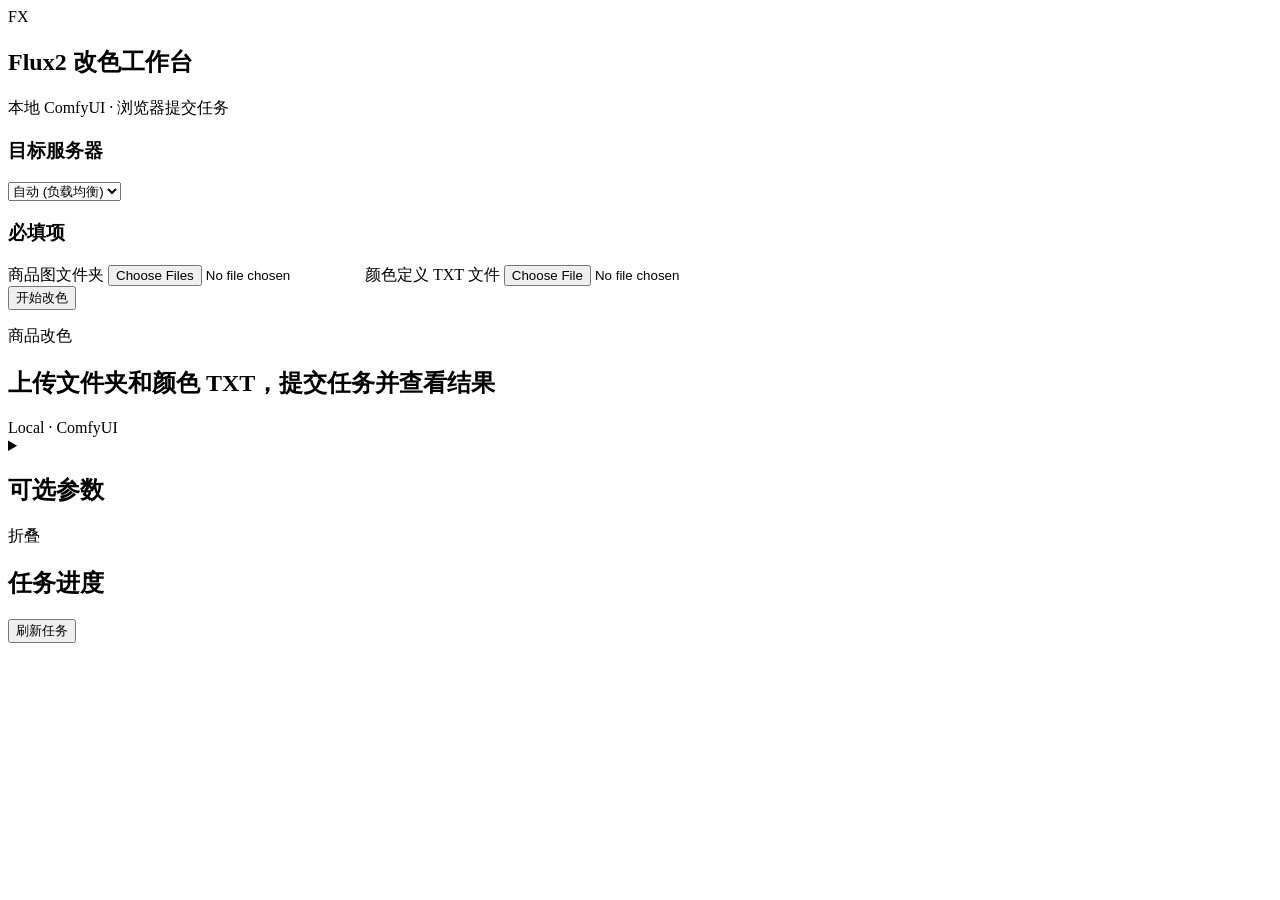
==== frontend/index.html @ 7ed4d482 "feat: 批量删除任务与服务器状态实时刷新 - 服务器状态每3秒自动刷新（与任务列表同步） - 新增任务删除API: DELETE /api/jobs/{id} 和 POST /api/jobs/b" ====
<!doctype html>
<html lang="zh-CN">
<head>
  <meta charset="utf-8" />
  <meta name="viewport" content="width=device-width, initial-scale=1" />
  <title>Flux2 改色工作台</title>
  <link rel="stylesheet" href="/static/style.css" />
</head>
<body>
  <div class="app-shell">
    <aside class="sidebar">
      <div class="brand">
        <div class="brand-badge">FX</div>
        <div>
          <h1>Flux2 改色工作台</h1>
          <p>本地 ComfyUI · 浏览器提交任务</p>
        </div>
      </div>

      <section class="card">
        <h3>目标服务器</h3>
        <select id="serverSelect">
          <option value="">自动 (负载均衡)</option>
          <option value="http://192.168.0.186:8000">服务器 A (186)</option>
          <option value="http://192.168.0.34:8000">服务器 B (34)</option>
        </select>
        <div id="serverStatus" class="meta"></div>
      </section>

      <section class="card required-card">
        <h3>必填项</h3>
        <label>商品图文件夹</label>
        <input id="imageFiles" type="file" accept="image/*" webkitdirectory directory multiple />
        <label>颜色定义 TXT 文件</label>
        <input id="colorsTxtFile" type="file" accept=".txt,text/plain" />
      </section>

      <section class="card required-card compact-actions">
        <button id="submitBtn" type="button" class="full-width">开始改色</button>
      </section>
    </aside>

    <main class="content">
      <section class="hero">
        <div>
          <p class="eyebrow">商品改色</p>
          <h2>上传文件夹和颜色 TXT，提交任务并查看结果</h2>
        </div>
        <div class="status-pill">Local · ComfyUI</div>
      </section>

      <details class="panel collapsible">
        <summary>
          <div class="section-head summary-head">
            <h2>可选参数</h2>
            <span class="summary-tip">折叠</span>
          </div>
        </summary>
        <div class="collapsible-body">
          <div class="option-grid">
            <div class="side-card">
              <h3>商品名称</h3>
              <input id="garmentName" placeholder="例如：长款背心系列-圆领无袖背心收褶皱" />
            </div>
            <div class="side-card">
              <h3>生成参数</h3>
              <div class="mini-grid">
                <div><label>Guidance</label><input id="guidance" type="number" step="0.1" value="3.5" /></div>
                <div><label>Steps</label><input id="steps" type="number" value="20" /></div>
                <div><label>8-step Steps</label><input id="steps8" type="number" value="8" /></div>
                <div><label>目标宽度</label><input id="targetWidth" type="number" value="1601" /></div>
                <div><label>目标高度</label><input id="targetHeight" type="number" value="2086" /></div>
              </div>
            </div>
          </div>
          <div class="option-grid">
            <div class="side-card">
              <h3>手动颜色</h3>
              <textarea id="manualColors" rows="7" placeholder="亮绿色: #ccd560&#10;粉色: #e271a5&#10;湖蓝色: #36acb6"></textarea>
            </div>
            <div class="side-card">
              <h3>提示词模板</h3>
              <textarea id="promptTemplate" rows="7" placeholder="留空则使用默认模板。可使用 {GARMENT} {GARMENT_CATEGORY} {RGB_VALUE} {HEX_VALUE}"></textarea>
            </div>
          </div>
          <div class="side-card">
            <h3>默认提示词模板</h3>
            <div id="defaultPromptPreview" class="preview-box"></div>
          </div>
        </div>
      </details>

      <section class="panel">
        <div class="section-head">
          <h2>任务进度</h2>
          <div class="section-actions"><button id="refreshBtn">刷新任务</button></div>
        </div>
        <div id="submitStatus" class="submit-status"></div>
        <div id="batchActions" class="batch-actions" style="display:none">
          <button onclick="selectAll()" class="batch-btn">全选</button>
          <button onclick="clearSelection()" class="batch-btn batch-btn-secondary">取消选择</button>
          <span id="selectedCount" class="batch-count">已选 0 项</span>
          <button id="batchDeleteBtn" onclick="deleteSelected()" class="batch-btn batch-btn-danger">删除选中</button>
        </div>
        <div id="jobsList" class="jobs-list"></div>
      </section>
    </main>
  </div>
  <script src="/static/app.js"></script>
</body>
</html>
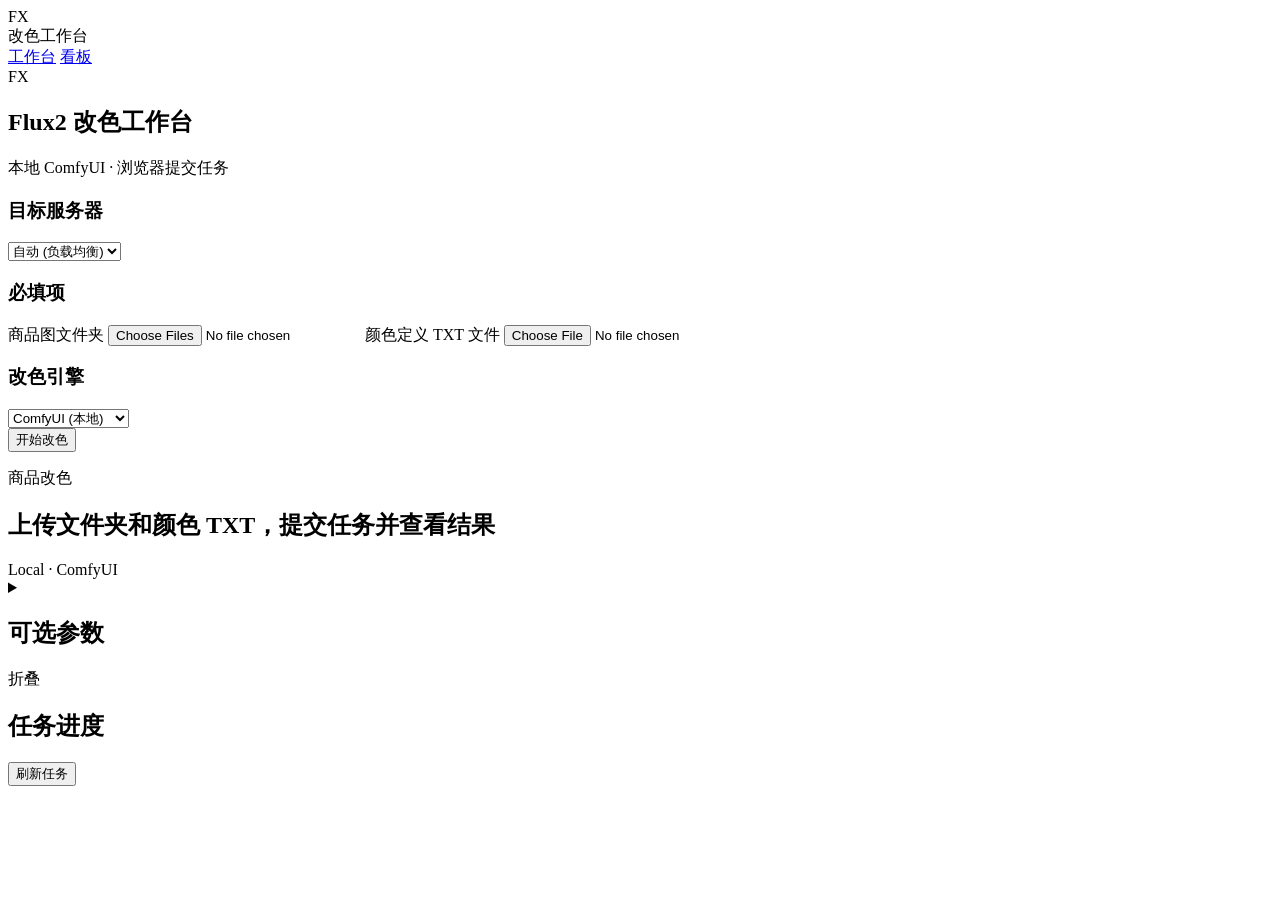
==== commit 038e52f9: "feat: 新增改色看板页面 新增 /dashboard 看板页面： - 顶部统计卡片：商品总数、已完成、进行中、失败/暂停、总改色组合、完成率 - 状态分布环形图（Chart.js） - 引擎使用分" ====
--- a/frontend/index.html
+++ b/frontend/index.html
@@ -7,6 +7,18 @@
   <link rel="stylesheet" href="/static/style.css" />
 </head>
 <body>
+  <nav class="top-nav">
+    <div class="nav-inner">
+      <div class="nav-brand">
+        <div class="brand-badge">FX</div>
+        <span>改色工作台</span>
+      </div>
+      <div class="nav-links">
+        <a href="/" class="nav-link active">工作台</a>
+        <a href="/dashboard" class="nav-link">看板</a>
+      </div>
+    </div>
+  </nav>
   <div class="app-shell">
     <aside class="sidebar">
       <div class="brand">
@@ -33,6 +45,18 @@
         <input id="imageFiles" type="file" accept="image/*" webkitdirectory directory multiple />
         <label>颜色定义 TXT 文件</label>
         <input id="colorsTxtFile" type="file" accept=".txt,text/plain" />
+      </section>
+
+      <section class="card">
+        <h3>改色引擎</h3>
+        <select id="engineSelect">
+          <option value="comfyui">ComfyUI (本地)</option>
+          <option value="api">Cloud API (云端)</option>
+        </select>
+        <div id="apiModelGroup" style="display:none">
+          <label>API 模型</label>
+          <select id="apiModel"></select>
+        </div>
       </section>
 
       <section class="card required-card compact-actions">
@@ -62,7 +86,7 @@
               <h3>商品名称</h3>
               <input id="garmentName" placeholder="例如：长款背心系列-圆领无袖背心收褶皱" />
             </div>
-            <div class="side-card">
+            <div class="side-card" id="comfyuiParams">
               <h3>生成参数</h3>
               <div class="mini-grid">
                 <div><label>Guidance</label><input id="guidance" type="number" step="0.1" value="3.5" /></div>
